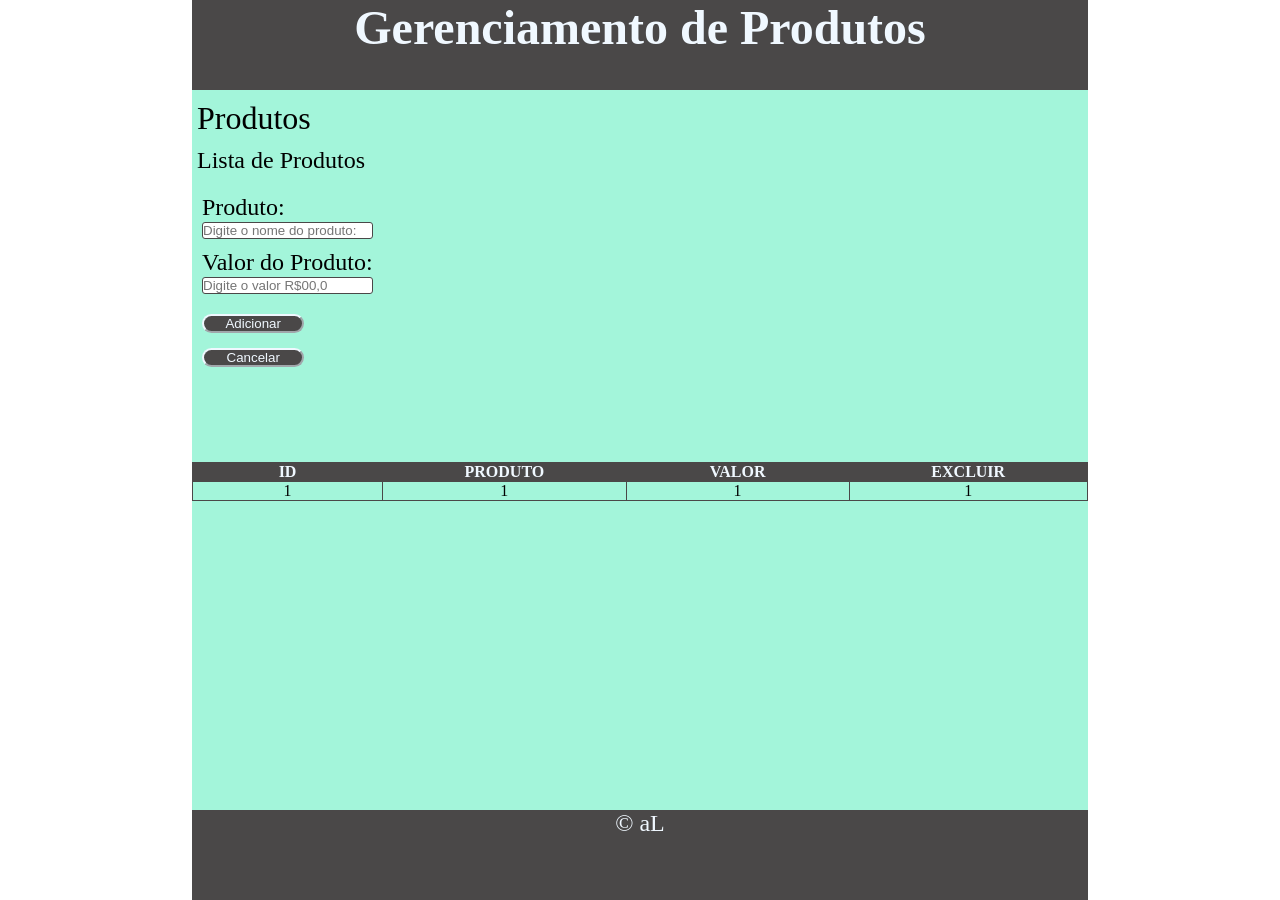
==== PROJETO-CADASTRO/index.html @ 60d6d95c "att" ====
<!DOCTYPE html>
<html lang="en">
  <head>
    <meta charset="UTF-8" />
    <meta name="viewport" content="width=device-width, initial-scale=1.0" />
    <title>Gerenciamento de produtos</title>
    <link rel="stylesheet" href="style.css" />
  </head>
  <body>
    <header><h1>Gerenciamento de Produtos</h1></header>
    <section>
      <div class="inicio">
        <p id="pprod">Produtos</p>
        <p id="plista">Lista de Produtos</p>
      </div>

      <div id="entradas">
        <p>Produto:</p>
        <input
          class="entradasProduto"
          type="text"
          name="iproduto"
          id="iproduto"
          placeholder="Digite o nome do produto:"
        />
        <p>Valor do Produto:</p>
        <input
          class="entradasProduto"
          type="number"
          id="ivalor"
          name="ivalor"
          placeholder="Digite o valor R$00,0"
        />
        <br />
        <input class="botao" type="button" value="Adicionar" /><br />
        <input class="botao" type="button" value="Cancelar" />
      </div>
      <div id="saidas">
        <table border="1">
          <thead>
            <th>ID</th>
            <th>PRODUTO</th>
            <th>VALOR</th>
            <th>EXCLUIR</th>
          </thead>
          <tbody>
            <td>1</td>
            <td>1</td>
            <td>1</td>
            <td>1</td>
          </tbody>
        </table>
      </div>
    </section>
    <footer>&copy aL</footer>
  </body>
</html>
---- PROJETO-CADASTRO/style.css ----
* {
  margin: 0;
  padding: 0;
  box-sizing: border-box;
}

html {
  height: 100vh;
  width: 100vw;
}

header {
  text-align: center !important;
  display: flex;
  justify-content: center;
  background-color: rgb(74, 72, 72);
  color: aliceblue;
  height: 10vh;
  width: 70vw;
  margin: auto;
}
header > h1 {
  display: flex;
  justify-content: center;
  text-align: center;
  font-size: 3em;
}

section {
  display: flex;
  flex-direction: column;
  height: 80vh;
  width: 70vw;
  margin: auto;
  background-color: rgb(163, 245, 218);
}

#pprod {
  font-size: 2em;
  margin-bottom: 10px;
  margin-top: 10px;
  padding-left: 5px;
}
#plista {
  font-size: 1.5em;
  margin-bottom: 10px;
  padding-left: 5px;
}

#entradas {
  margin: 10px;
  flex-direction: column;
}

#entradas > p {
  font-size: 1.5em;
}
.entradasProduto {
  margin-bottom: 10px;
  border-radius: 3px;
  border: 1px solid rgb(74, 72, 72);
}
.botao {
  margin-top: 10px;
  margin-bottom: 5px;
  width: 8vw;
  background-color: rgb(74, 72, 72);
  border-radius: 10px;
  color: aliceblue;
  border-color: aliceblue;
  transition: all ease 0.3s;
}
.botao:hover {
  background-color: aliceblue;
  color: rgb(74, 72, 72);
  width: 9vw;
}

#saidas {
  display: flex;
  text-align: center;
  margin-top: 80px;
  justify-content: space-around;
}
table {
  border-collapse: collapse;
  width: 100vw;
  border-color: rgb(74, 72, 72);
}

th {
  background-color: rgb(74, 72, 72);
  color: aliceblue;
  width: 100vw;
}

footer {
  margin: auto;
  height: 10vh;
  width: 70vw;
  display: flex;
  text-align: center !important;
  justify-content: center;
  font-size: 1.5em;
  background-color: rgb(74, 72, 72);
  color: aliceblue;
}
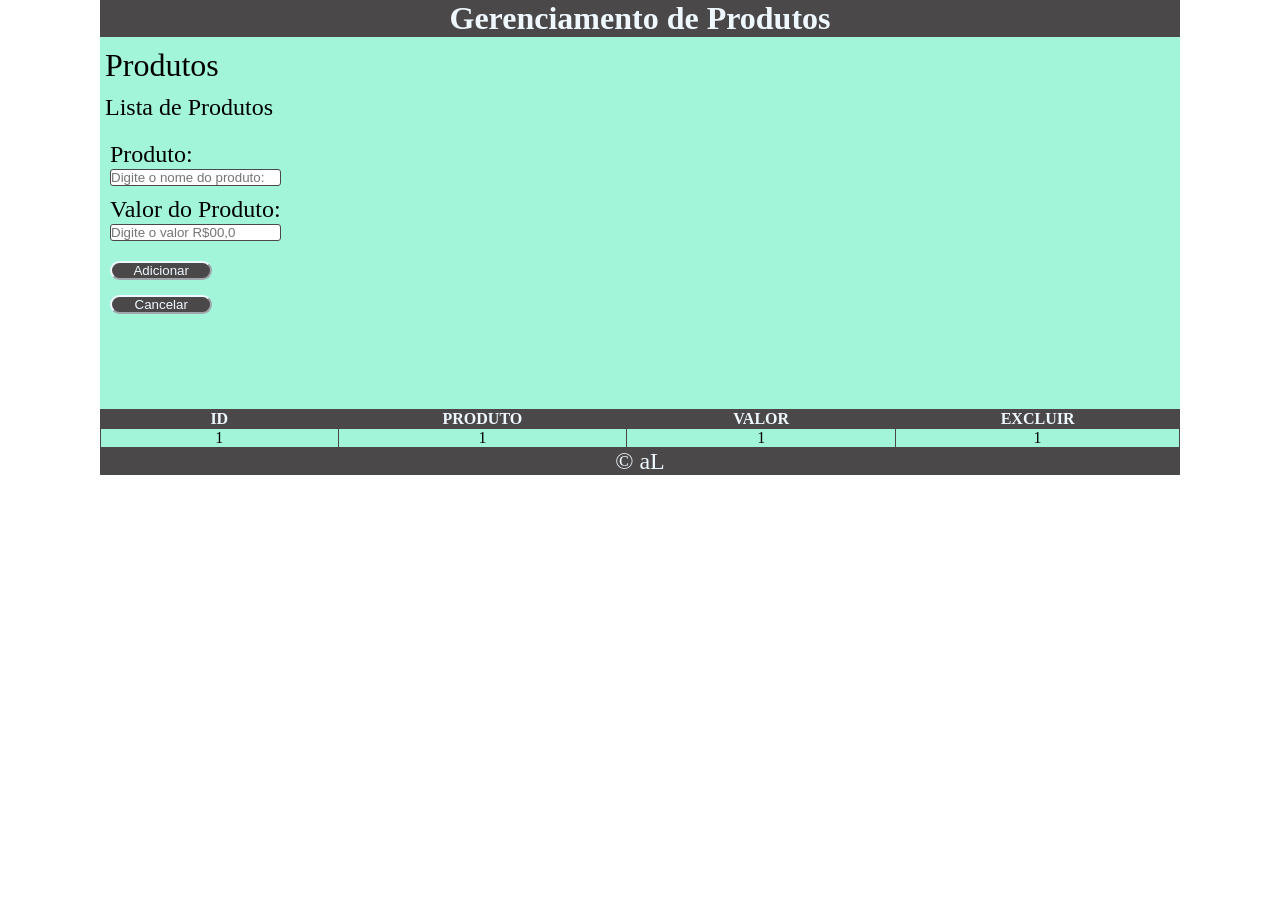
==== commit b17ae43d: "att" ====
--- a/PROJETO-CADASTRO/index.html
+++ b/PROJETO-CADASTRO/index.html
@@ -32,8 +32,18 @@
           placeholder="Digite o valor R$00,0"
         />
         <br />
-        <input class="botao" type="button" value="Adicionar" /><br />
-        <input class="botao" type="button" value="Cancelar" />
+        <input
+          class="botao"
+          type="button"
+          value="Adicionar"
+          onclick="adicionar()"
+        /><br />
+        <input
+          class="botao"
+          type="button"
+          value="Cancelar"
+          onclick="cancelar()"
+        />
       </div>
       <div id="saidas">
         <table border="1">
@@ -54,4 +64,5 @@
     </section>
     <footer>&copy aL</footer>
   </body>
+  <script src="script.js"></script>
 </html>
--- a/PROJETO-CADASTRO/style.css
+++ b/PROJETO-CADASTRO/style.css
@@ -4,9 +4,8 @@
   box-sizing: border-box;
 }
 
-html {
-  height: 100vh;
-  width: 100vw;
+body {
+  padding: 0 100px;
 }
 
 header {
@@ -15,22 +14,23 @@
   justify-content: center;
   background-color: rgb(74, 72, 72);
   color: aliceblue;
-  height: 10vh;
-  width: 70vw;
+  /* height: 10vh;
+  width: 70vw; */
   margin: auto;
 }
 header > h1 {
   display: flex;
   justify-content: center;
-  text-align: center;
-  font-size: 3em;
+  align-items: center;
+  font-size: 2em;
 }
 
 section {
   display: flex;
   flex-direction: column;
-  height: 80vh;
-  width: 70vw;
+  flex: 1;
+  /* height: 80vh;
+  width: 70vw; */
   margin: auto;
   background-color: rgb(163, 245, 218);
 }
@@ -69,11 +69,11 @@
   color: aliceblue;
   border-color: aliceblue;
   transition: all ease 0.3s;
-}
-.botao:hover {
-  background-color: aliceblue;
-  color: rgb(74, 72, 72);
-  width: 9vw;
+  &:hover {
+    background-color: aliceblue;
+    color: rgb(74, 72, 72);
+    width: 9vw;
+  }
 }
 
 #saidas {
@@ -96,10 +96,10 @@
 
 footer {
   margin: auto;
-  height: 10vh;
-  width: 70vw;
+  /* height: 10vh;
+  width: 70vw; */
   display: flex;
-  text-align: center !important;
+  align-items: center;
   justify-content: center;
   font-size: 1.5em;
   background-color: rgb(74, 72, 72);
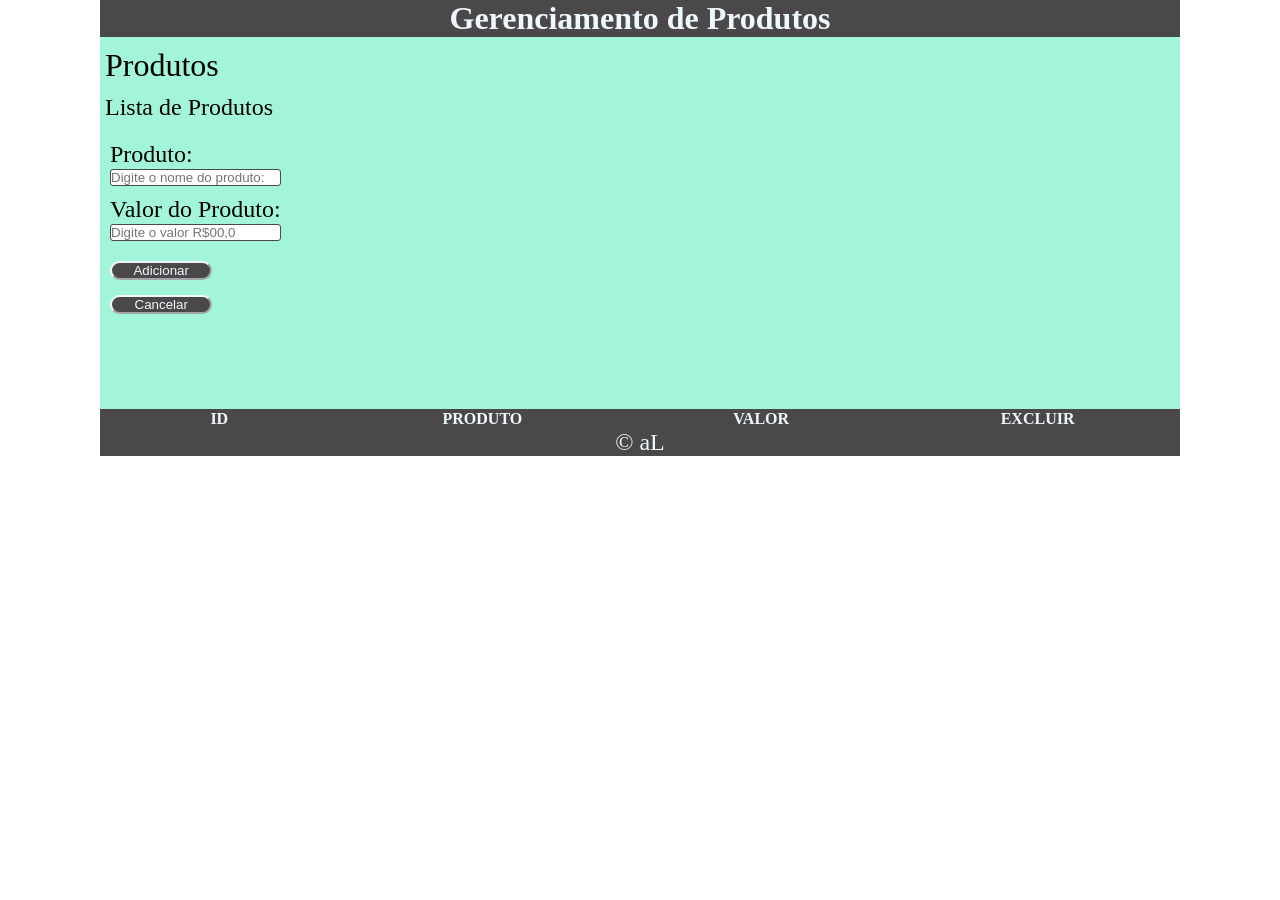
==== commit a7951a20: "att" ====
--- a/PROJETO-CADASTRO/index.html
+++ b/PROJETO-CADASTRO/index.html
@@ -53,16 +53,11 @@
             <th>VALOR</th>
             <th>EXCLUIR</th>
           </thead>
-          <tbody>
-            <td>1</td>
-            <td>1</td>
-            <td>1</td>
-            <td>1</td>
-          </tbody>
+          <tbody id="tabela"></tbody>
         </table>
       </div>
     </section>
     <footer>&copy aL</footer>
+    <script src="script.js"></script>
   </body>
-  <script src="script.js"></script>
 </html>
